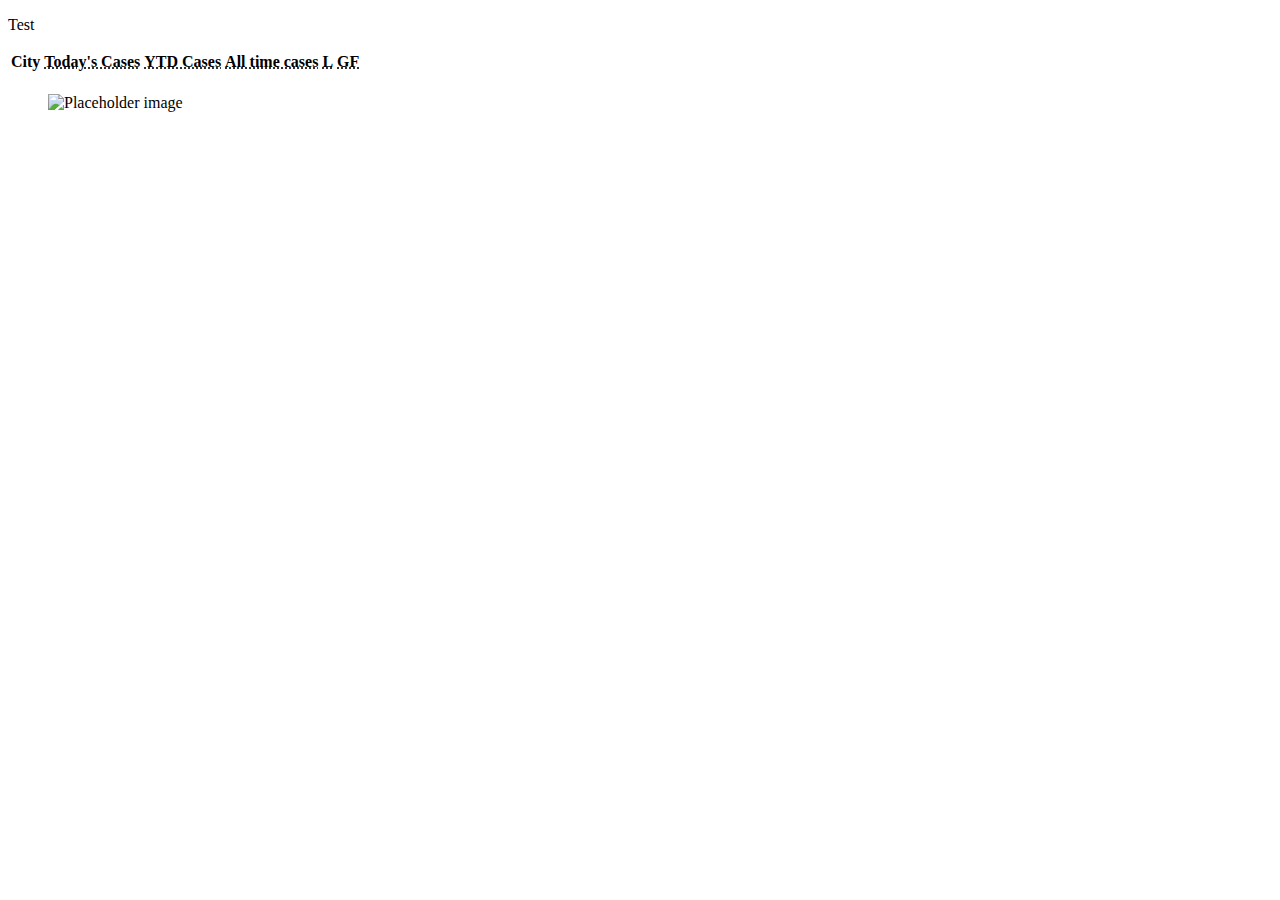
==== ResultsPage.html @ 6cbdf398 "Started framework of the results page" ====
<!DOCTYPE html>
<html lang="en">
<head>
    <meta charset="UTF-8">
    <meta http-equiv="X-UA-Compatible" content="IE=edge">
    <meta name="viewport" content="width=device-width, initial-scale=1.0">
    <script src="https://code.jquery.com/jquery-3.5.1.min.js"></script>
    <link rel="stylesheet" href="https://cdn.jsdelivr.net/npm/bulma@0.9.3/css/bulma.min.css">
    <link rel="stylesheet" href="./assets/styles.css">
    <title>Document</title>
</head>
<body>
    <nav class="navbar is-link" role="navigation" aria-label="main navigation">
        <p class="navbar-brand">
          Test
        </p>
      </nav>
      <div class="container">
      <table class="table">
        <thead>
          <tr>
            <th>City</th>
            <th><abbr title="Played">Today's Cases</abbr></th>
            <th><abbr title="Won">YTD Cases</abbr></th>
            <th><abbr title="Drawn">All time cases</abbr></th>
            <th><abbr title="Lost">L</abbr></th>
            <th><abbr title="Goals for">GF</abbr></th>
          </tr>
        </thead>
        <tbody>
          <tr>
            <td><a href="" title=""></a> 
            </td>
            <td></td>
            <td></td>
            <td></td>
            <td</td>
            <td></td>
          </tr>
        </tbody>
      </table>

      <div class="card">
        <div class="card-image">
          <figure class="image is-4by3">
            <img src="https://bulma.io/images/placeholders/1280x960.png" alt="Placeholder image">
          </figure>
        </div>
        
      </div>
    </div>












    <script src="./assets/script.js"></script>
</body>
</html>
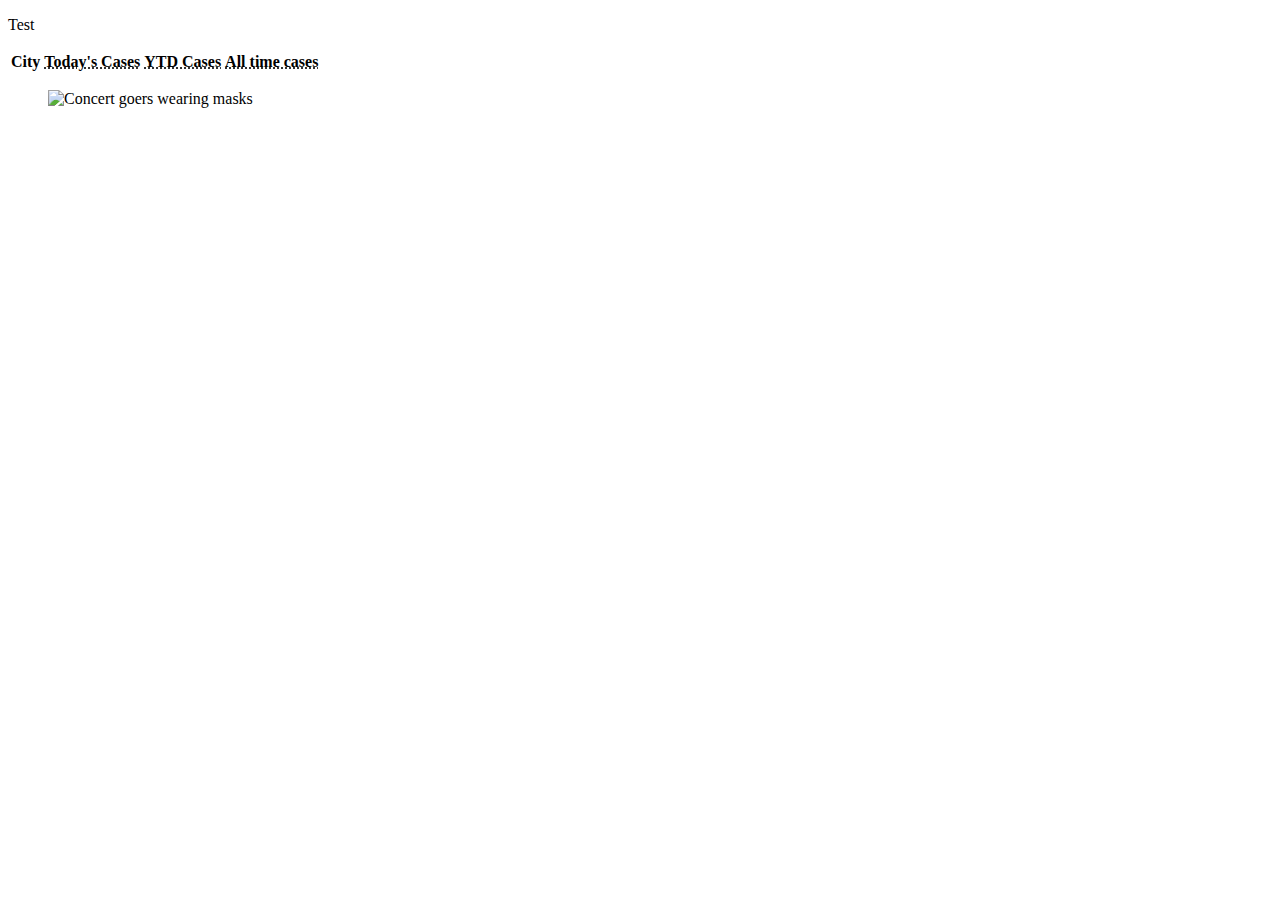
==== commit db27e05e: "reduced table columns, added table IDs, added an image" ====
--- a/ResultsPage.html
+++ b/ResultsPage.html
@@ -15,35 +15,35 @@
           Test
         </p>
       </nav>
-      <div class="container">
-      <table class="table">
+      <div class="container columns">
+      <table class="table column" id="resultsTable">
         <thead>
           <tr>
             <th>City</th>
-            <th><abbr title="Played">Today's Cases</abbr></th>
-            <th><abbr title="Won">YTD Cases</abbr></th>
-            <th><abbr title="Drawn">All time cases</abbr></th>
-            <th><abbr title="Lost">L</abbr></th>
-            <th><abbr title="Goals for">GF</abbr></th>
+            <th><abbr title="TC">Today's Cases</abbr></th>
+            <th><abbr title="YTDC">YTD Cases</abbr></th>
+            <th><abbr title="ATC">All time cases</abbr></th>
           </tr>
         </thead>
-        <tbody>
+
+        <!-- I think we're supposed to append the following as children in JS. -->
+
+        <!-- <tbody>
           <tr>
-            <td><a href="" title=""></a> 
-            </td>
+            <td><a href="" title=""></a></td>
             <td></td>
             <td></td>
             <td></td>
             <td</td>
             <td></td>
           </tr>
-        </tbody>
+        </tbody> -->
       </table>
 
-      <div class="card">
+      <div class="card column">
         <div class="card-image">
           <figure class="image is-4by3">
-            <img src="https://bulma.io/images/placeholders/1280x960.png" alt="Placeholder image">
+            <img src="https://static.dw.com/image/57035352_101.jpg" alt="Concert goers wearing masks">
           </figure>
         </div>
         
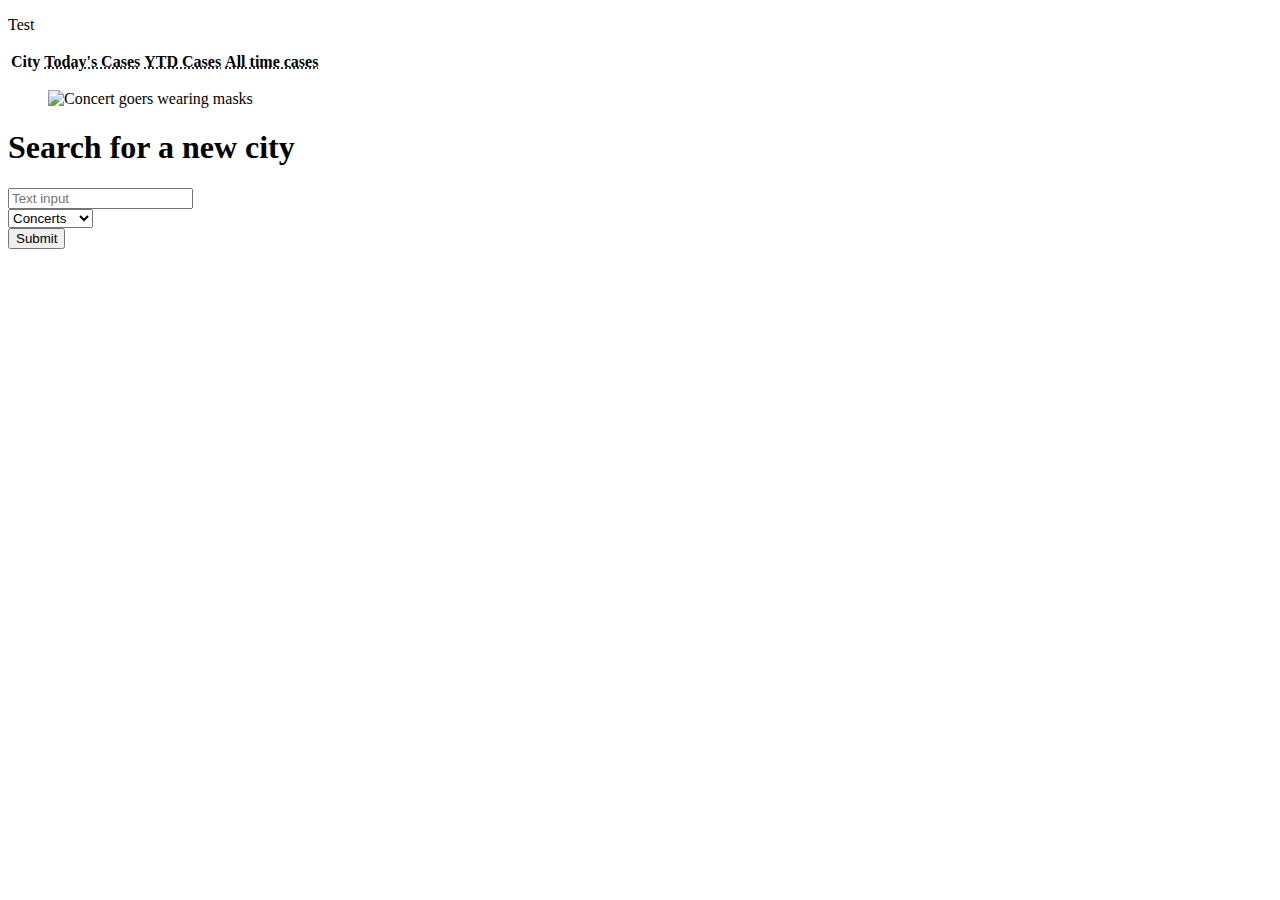
==== commit e273b37a: "added original search button for multiple search functionality" ====
--- a/ResultsPage.html
+++ b/ResultsPage.html
@@ -49,7 +49,25 @@
         
       </div>
     </div>
-
+    <div class="container is-fullhd">
+        <div class="notification is-black">
+            <div class="control">
+                <h1>Search for a new city</h1>
+                <input id="location" class="input" type="text" placeholder="Text input">
+              </div>
+              <div class="control">
+                <div id="eventInput" class="select">
+                  <select>
+                    <option id="concert">Concerts</option>
+                    <option id="sports">Sports</option>
+                    <option id="attractions">Attractions</option>
+                  </select>
+                </div>
+              </div>
+              <div class="control">
+                <button id="submitBtn" class="button is-primary">Submit</button>
+              </div>
+        </div>
 
 
 
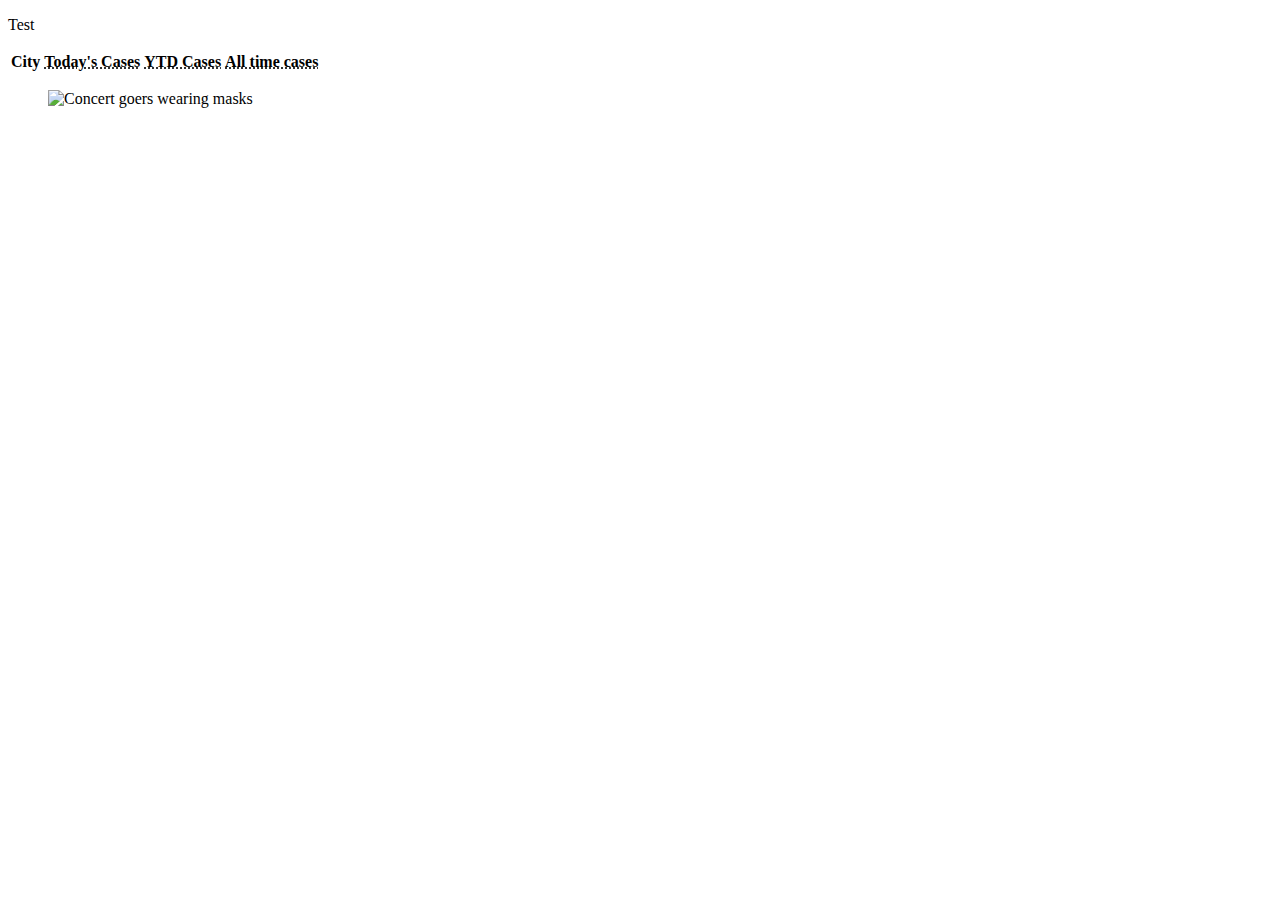
==== commit 36efee65: "added variables" ====
--- a/ResultsPage.html
+++ b/ResultsPage.html
@@ -49,25 +49,7 @@
         
       </div>
     </div>
-    <div class="container is-fullhd">
-        <div class="notification is-black">
-            <div class="control">
-                <h1>Search for a new city</h1>
-                <input id="location" class="input" type="text" placeholder="Text input">
-              </div>
-              <div class="control">
-                <div id="eventInput" class="select">
-                  <select>
-                    <option id="concert">Concerts</option>
-                    <option id="sports">Sports</option>
-                    <option id="attractions">Attractions</option>
-                  </select>
-                </div>
-              </div>
-              <div class="control">
-                <button id="submitBtn" class="button is-primary">Submit</button>
-              </div>
-        </div>
+
 
 
 
--- a/assets/styles.css
+++ b/assets/styles.css
@@ -0,0 +1,3 @@
+#resultsPage {
+    display: none;
+}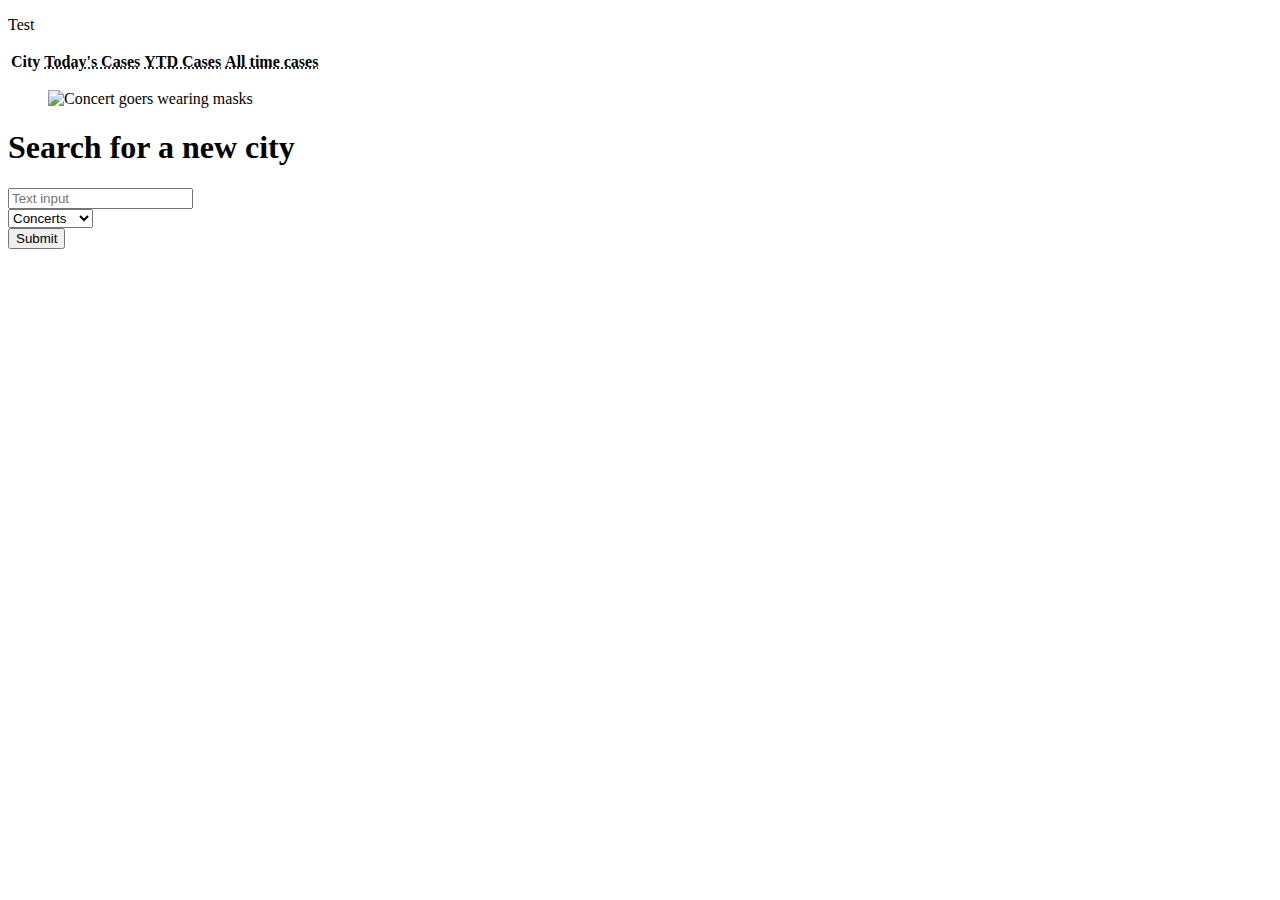
==== commit 8f2c663f: "Merge pull request #18 from Skruphold/new-branch" ====
--- a/ResultsPage.html
+++ b/ResultsPage.html
@@ -49,7 +49,25 @@
         
       </div>
     </div>
-
+    <div class="container is-fullhd">
+        <div class="notification is-black">
+            <div class="control">
+                <h1>Search for a new city</h1>
+                <input id="location" class="input" type="text" placeholder="Text input">
+              </div>
+              <div class="control">
+                <div id="eventInput" class="select">
+                  <select>
+                    <option id="concert">Concerts</option>
+                    <option id="sports">Sports</option>
+                    <option id="attractions">Attractions</option>
+                  </select>
+                </div>
+              </div>
+              <div class="control">
+                <button id="submitBtn" class="button is-primary">Submit</button>
+              </div>
+        </div>
 
 
 
